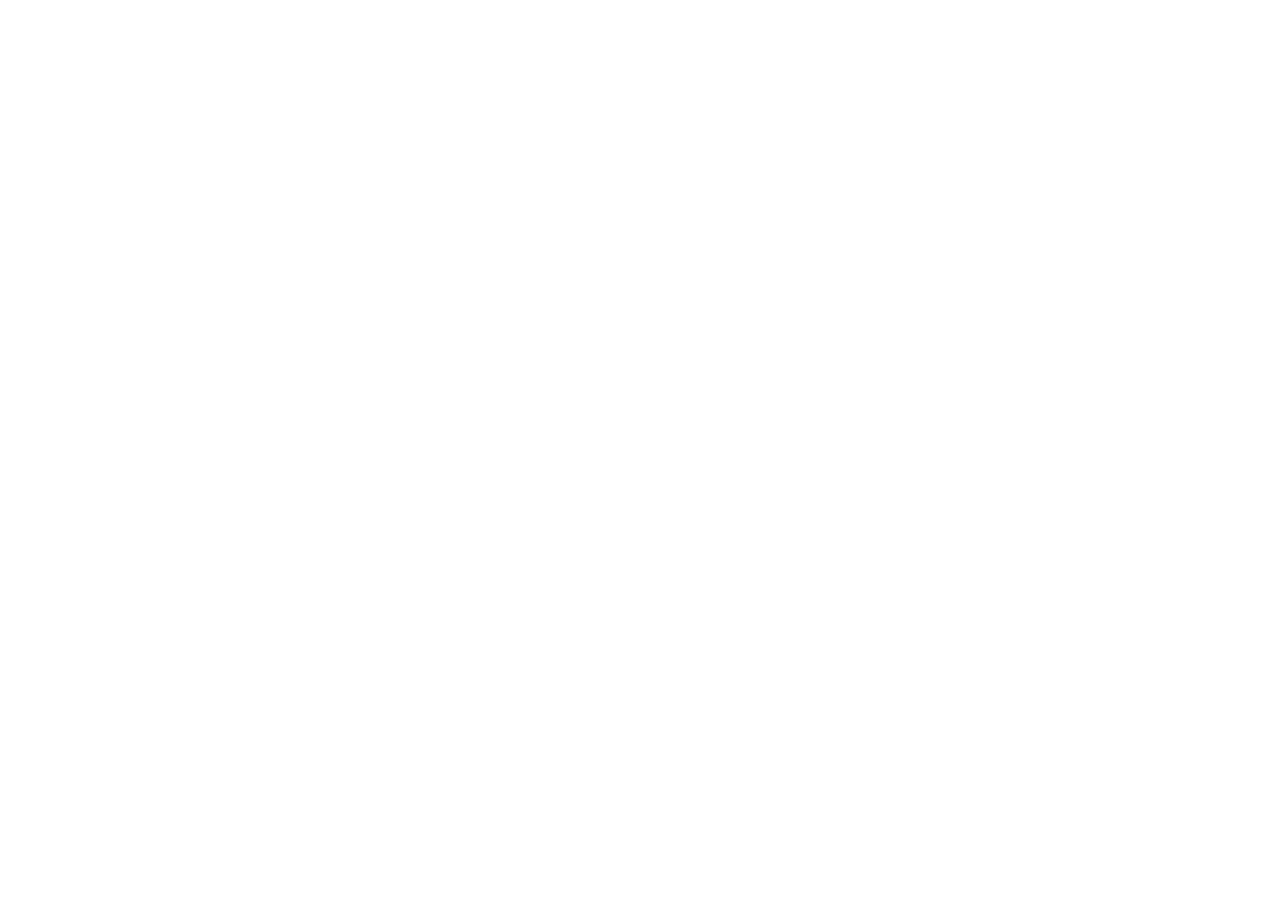
==== index.html @ 4d53d051 "it works!" ====
<!DOCTYPE html>
<meta charset="utf-8">

<!-- Load d3.js -->
<script src="https://d3js.org/d3.v4.js"></script>
<!--<script src="linechart.js"></script>-->

<!-- Create a div where the graph will take place -->
<div id="my_dataviz"></div>
<script type="text/javascript" src="linechart.js"></script>
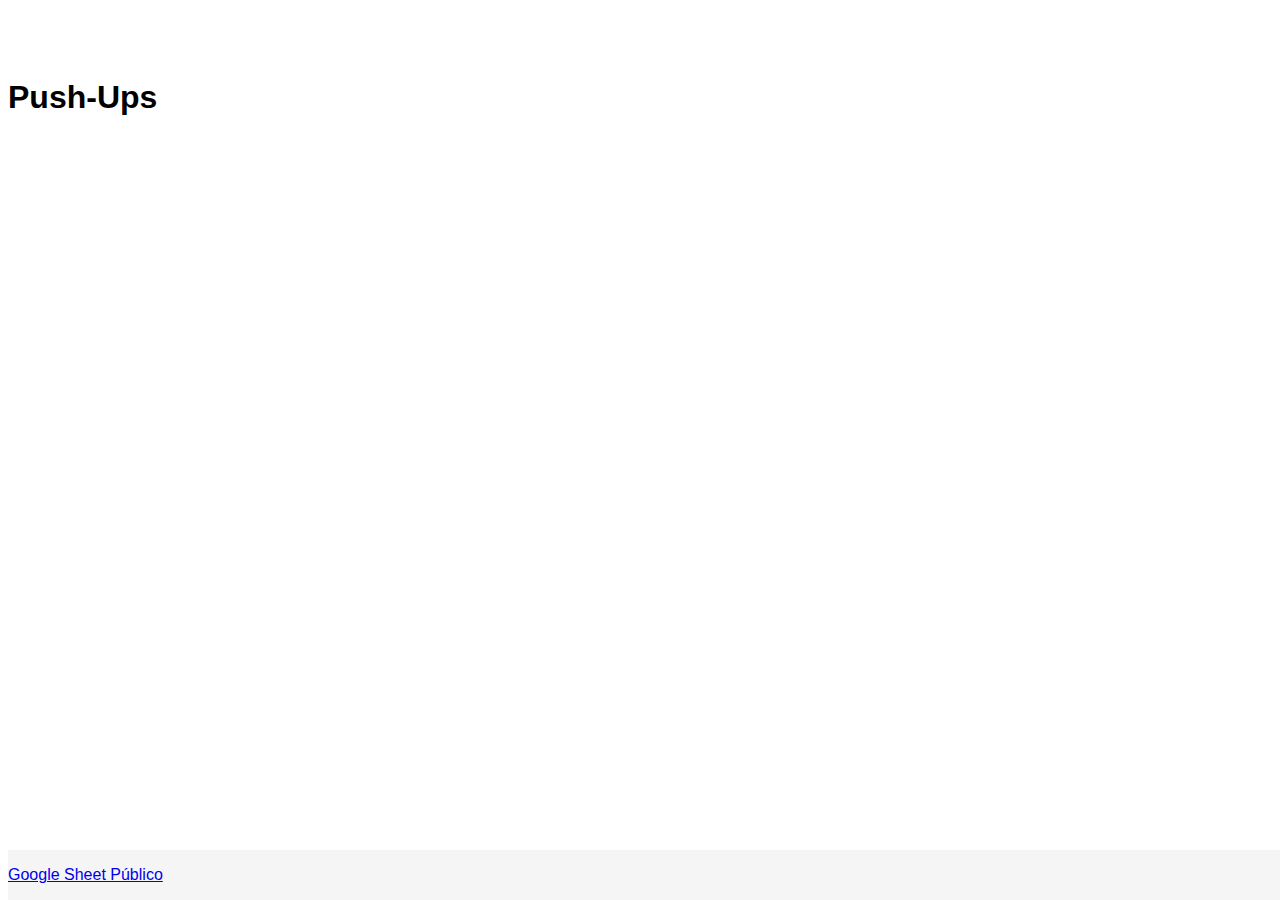
==== commit b6f03fd9: "it works!" ====
--- a/index.html
+++ b/index.html
@@ -1,10 +1,27 @@
 <!DOCTYPE html>
-<meta charset="utf-8">
-
-<!-- Load d3.js -->
+<head>
+    <meta charset="utf-8">
+    <title>Push-Ups</title>
 <script src="https://d3js.org/d3.v4.js"></script>
-<!--<script src="linechart.js"></script>-->
-
-<!-- Create a div where the graph will take place -->
-<div id="my_dataviz"></div>
+<script src="https://cdnjs.cloudflare.com/ajax/libs/bootstrap/5.2.3/js/bootstrap.min.js" integrity="sha512-1/RvZTcCDEUjY/CypiMz+iqqtaoQfAITmNSJY17Myp4Ms5mdxPS5UV7iOfdZoxcGhzFbOm6sntTKJppjvuhg4g==" crossorigin="anonymous" referrerpolicy="no-referrer"></script>
+<link rel="stylesheet" href="https://cdnjs.cloudflare.com/ajax/libs/bootstrap/5.2.3/css/bootstrap.min.css" integrity="sha512-SbiR/eusphKoMVVXysTKG/7VseWii+Y3FdHrt0EpKgpToZeemhqHeZeLWLhJutz/2ut2Vw1uQEj2MbRF+TVBUA==" crossorigin="anonymous" referrerpolicy="no-referrer" />
+<link rel="stylesheet" href="custom-css.css"/>
+</head>
+<body>
+<div class="container">
+    <div class="panel panel-default">
+        <div class="panel-heading text-center">
+            <h1>Push-Ups</h1>
+        </div>
+        <div class="panel-body">
+            <div class="container-fluid"></div>
+        </div>
+    </div>
+</div>
+<footer class="footer">
+    <div class="container">
+        <p class="navbar-text"><a href="https://docs.google.com/spreadsheets/d/1Fm-sWrGeWEqHTkc580EFaxACtjL2n9ShCyt5E6S4IUA/edit#gid=996460197" target="_blank">Google Sheet Público</a></p>
+    </div>
+</footer>
+</body>
 <script type="text/javascript" src="linechart.js"></script>--- a/custom-css.css
+++ b/custom-css.css
@@ -0,0 +1,20 @@
+html {
+  position: relative;
+  min-height: 100%;
+
+}
+body {
+  padding-top: 50px;
+  margin-bottom: 60px;
+  font-family: "Rubik Book", "Helvetica", sans-serif !important;
+}
+.footer {
+  position: absolute;
+  bottom: 0;
+  width: 100%;
+  /* Set the fixed height of the footer here */
+  background-color: #f5f5f5;
+}
+text {
+  font-family: "Rubik Book", "Helvetica", sans-serif !important;
+}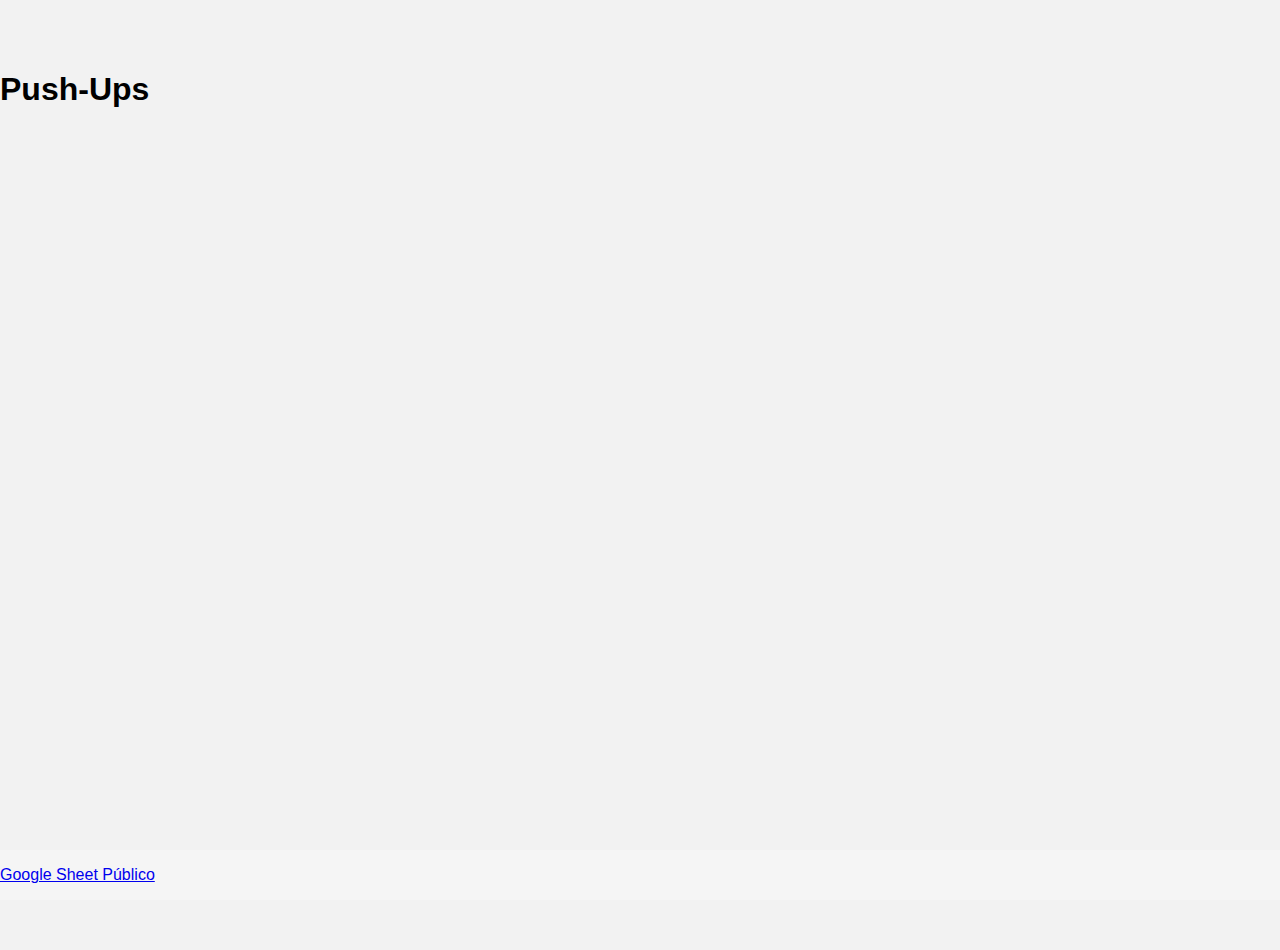
==== commit bf3062c5: "it works!" ====
--- a/index.html
+++ b/index.html
@@ -8,20 +8,10 @@
 <link rel="stylesheet" href="custom-css.css"/>
 </head>
 <body>
-<div class="container">
-    <div class="panel panel-default">
-        <div class="panel-heading text-center">
             <h1>Push-Ups</h1>
-        </div>
-        <div class="panel-body">
             <div class="container-fluid"></div>
-        </div>
-    </div>
-</div>
 <footer class="footer">
-    <div class="container">
         <p class="navbar-text"><a href="https://docs.google.com/spreadsheets/d/1Fm-sWrGeWEqHTkc580EFaxACtjL2n9ShCyt5E6S4IUA/edit#gid=996460197" target="_blank">Google Sheet Público</a></p>
-    </div>
 </footer>
 </body>
 <script type="text/javascript" src="linechart.js"></script>--- a/custom-css.css
+++ b/custom-css.css
@@ -1,13 +1,41 @@
-html {
+
+
+html{
+height:100%;
+padding:0;
+margin:0;
+background-color:#f2f2f2;
+font-family: -apple-system, system-ui, "Segoe UI", Helvetica, Arial, sans-serif, "Apple Color Emoji", "Segoe UI Emoji";
   position: relative;
   min-height: 100%;
+}
 
-}
-body {
-  padding-top: 50px;
+body{
+height:100%;
+padding:0;
+margin:0;
+ padding-top: 50px;
   margin-bottom: 60px;
   font-family: "Rubik Book", "Helvetica", sans-serif !important;
 }
+
+path{
+    stroke-width: 0.1;
+    stroke: black;
+    opacity: 0;
+}
+
+div{
+  margin: auto;
+  width: 100%;
+  text-align: center;
+  padding: 5px;
+}
+
+svg{
+margin: 10px;
+}
+
 .footer {
   position: absolute;
   bottom: 0;
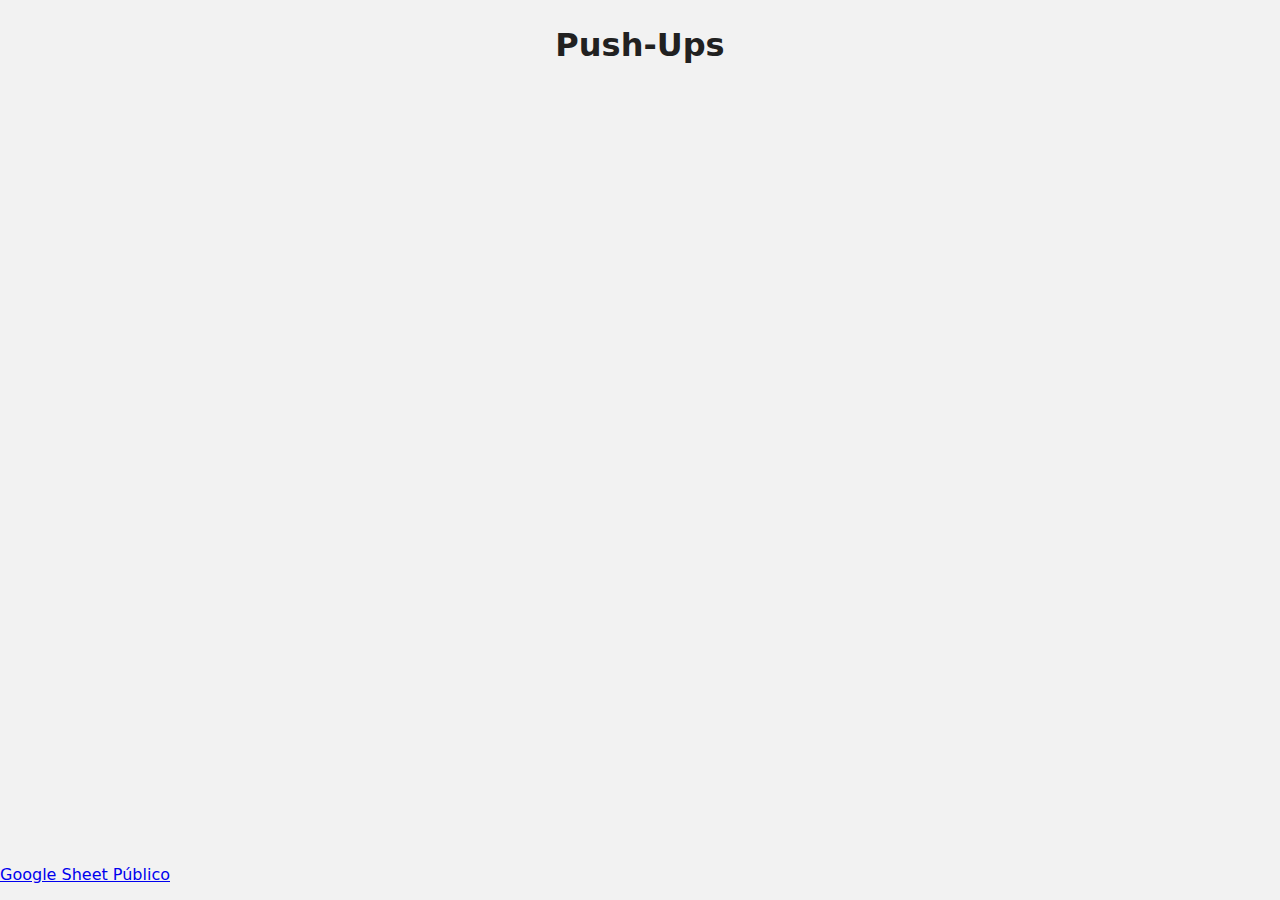
==== commit 20e4084a: "it works!" ====
--- a/index.html
+++ b/index.html
@@ -3,13 +3,15 @@
     <meta charset="utf-8">
     <title>Push-Ups</title>
 <script src="https://d3js.org/d3.v4.js"></script>
-<script src="https://cdnjs.cloudflare.com/ajax/libs/bootstrap/5.2.3/js/bootstrap.min.js" integrity="sha512-1/RvZTcCDEUjY/CypiMz+iqqtaoQfAITmNSJY17Myp4Ms5mdxPS5UV7iOfdZoxcGhzFbOm6sntTKJppjvuhg4g==" crossorigin="anonymous" referrerpolicy="no-referrer"></script>
-<link rel="stylesheet" href="https://cdnjs.cloudflare.com/ajax/libs/bootstrap/5.2.3/css/bootstrap.min.css" integrity="sha512-SbiR/eusphKoMVVXysTKG/7VseWii+Y3FdHrt0EpKgpToZeemhqHeZeLWLhJutz/2ut2Vw1uQEj2MbRF+TVBUA==" crossorigin="anonymous" referrerpolicy="no-referrer" />
+
 <link rel="stylesheet" href="custom-css.css"/>
+    <link rel="shortcut icon" type="image/x-icon" href="https://raw.githubusercontent.com/cqkh42/cdn/master/img/avatar.png"/>
+
 </head>
 <body>
-            <h1>Push-Ups</h1>
-            <div class="container-fluid"></div>
+<h1 style=>Push-Ups</h1>
+
+            <svg class="chart" viewBox="0 0 1000 1000"></svg>
 <footer class="footer">
         <p class="navbar-text"><a href="https://docs.google.com/spreadsheets/d/1Fm-sWrGeWEqHTkc580EFaxACtjL2n9ShCyt5E6S4IUA/edit#gid=996460197" target="_blank">Google Sheet Público</a></p>
 </footer>
--- a/custom-css.css
+++ b/custom-css.css
@@ -4,36 +4,23 @@
 height:100%;
 padding:0;
 margin:0;
-background-color:#f2f2f2;
+background-color: #f2f2f2;
 font-family: -apple-system, system-ui, "Segoe UI", Helvetica, Arial, sans-serif, "Apple Color Emoji", "Segoe UI Emoji";
   position: relative;
-  min-height: 100%;
 }
 
 body{
+top: 0;
+position: absolute;
 height:100%;
 padding:0;
 margin:0;
- padding-top: 50px;
-  margin-bottom: 60px;
-  font-family: "Rubik Book", "Helvetica", sans-serif !important;
-}
-
-path{
-    stroke-width: 0.1;
-    stroke: black;
-    opacity: 0;
-}
-
-div{
-  margin: auto;
-  width: 100%;
-  text-align: center;
-  padding: 5px;
+width: 100%;
 }
 
 svg{
-margin: 10px;
+width: 100%;
+height: 85%;
 }
 
 .footer {
@@ -41,8 +28,14 @@
   bottom: 0;
   width: 100%;
   /* Set the fixed height of the footer here */
-  background-color: #f5f5f5;
+background-color: #f2f2f2;
 }
 text {
-  font-family: "Rubik Book", "Helvetica", sans-serif !important;
+  color: #212121;
+}
+
+h1 {
+color: #212121;
+text-align: center;
+padding-top: 5px;
 }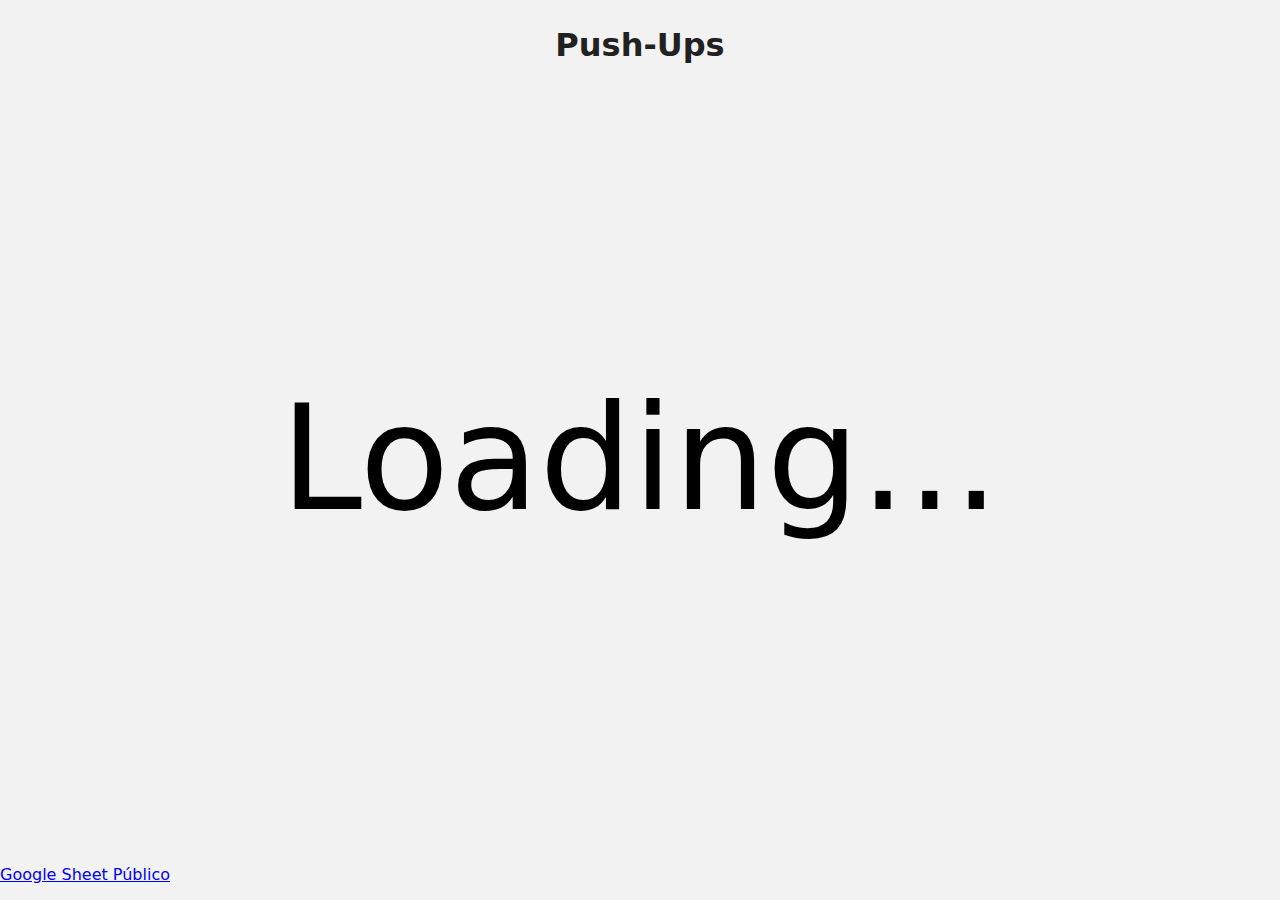
==== commit 119991a1: "it works!" ====
--- a/index.html
+++ b/index.html
@@ -11,7 +11,11 @@
 <body>
 <h1 style=>Push-Ups</h1>
 
-            <svg class="chart" viewBox="0 0 1000 1000"></svg>
+            <svg class="chart" viewBox="0 0 1000 1000">
+                <g transform="translate(500,500)">
+                    <text class="loading">Loading...</text>
+                </g>
+            </svg>
 <footer class="footer">
         <p class="navbar-text"><a href="https://docs.google.com/spreadsheets/d/1Fm-sWrGeWEqHTkc580EFaxACtjL2n9ShCyt5E6S4IUA/edit#gid=996460197" target="_blank">Google Sheet Público</a></p>
 </footer>
--- a/custom-css.css
+++ b/custom-css.css
@@ -32,10 +32,34 @@
 }
 text {
   color: #212121;
+  text-anchor: middle;
+  font-size: 12em;
+  alignment-baseline: middle;
+  font-family: -apple-system, system-ui, "Segoe UI", Helvetica, Arial, sans-serif, "Apple Color Emoji", "Segoe UI Emoji";
+
 }
+
+
 
 h1 {
 color: #212121;
 text-align: center;
 padding-top: 5px;
+
+}
+
+.outer {
+stroke: black;
+stroke-width: 2px;
+stroke-opacity: 0.3;
+}
+
+.completed {
+fill: #4CAF50;
+opacity: 0.7;
+}
+
+.togo {
+  fill: #CFD8DC;
+  opacity: 0.3;
 }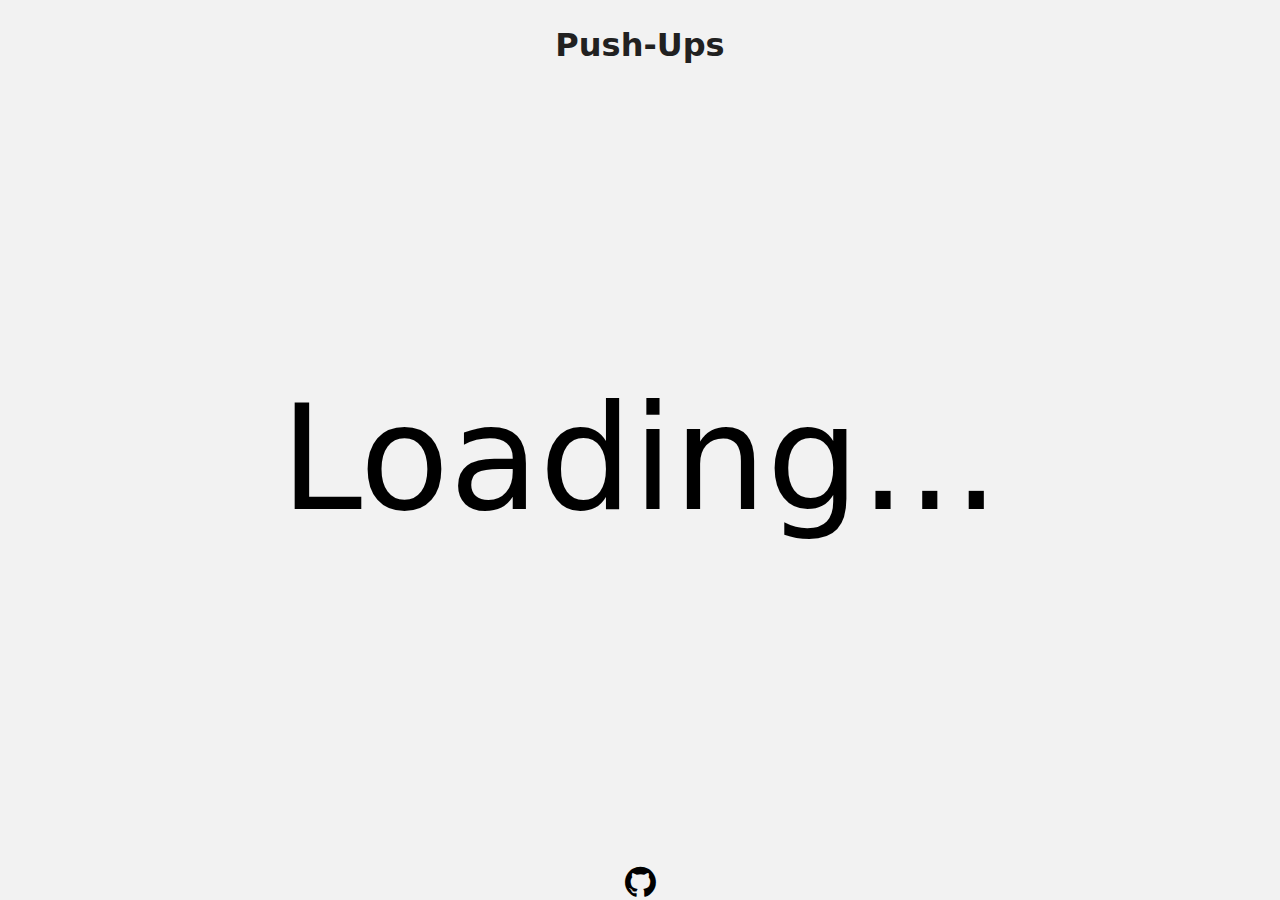
==== commit a96929aa: "it works!" ====
--- a/index.html
+++ b/index.html
@@ -3,7 +3,7 @@
     <meta charset="utf-8">
     <title>Push-Ups</title>
 <script src="https://d3js.org/d3.v4.js"></script>
-
+<link rel="stylesheet" href="https://cdnjs.cloudflare.com/ajax/libs/font-awesome/4.7.0/css/font-awesome.min.css">
 <link rel="stylesheet" href="custom-css.css"/>
     <link rel="shortcut icon" type="image/x-icon" href="https://raw.githubusercontent.com/cqkh42/cdn/master/img/avatar.png"/>
 
@@ -17,7 +17,7 @@
                 </g>
             </svg>
 <footer class="footer">
-        <p class="navbar-text"><a href="https://docs.google.com/spreadsheets/d/1Fm-sWrGeWEqHTkc580EFaxACtjL2n9ShCyt5E6S4IUA/edit#gid=996460197" target="_blank">Google Sheet Público</a></p>
+    <a href="https://github.com/cqkh42/push-ups" target="_blank"><i class="fa fa-github" style="font-size:36px"></i></a>
 </footer>
 </body>
 <script type="text/javascript" src="linechart.js"></script>--- a/custom-css.css
+++ b/custom-css.css
@@ -53,6 +53,11 @@
 stroke-width: 2px;
 stroke-opacity: 0.3;
 }
+a { color: inherit;
+text-align: center;
+margin: auto;
+display: block;
+}
 
 .completed {
 fill: #4CAF50;
